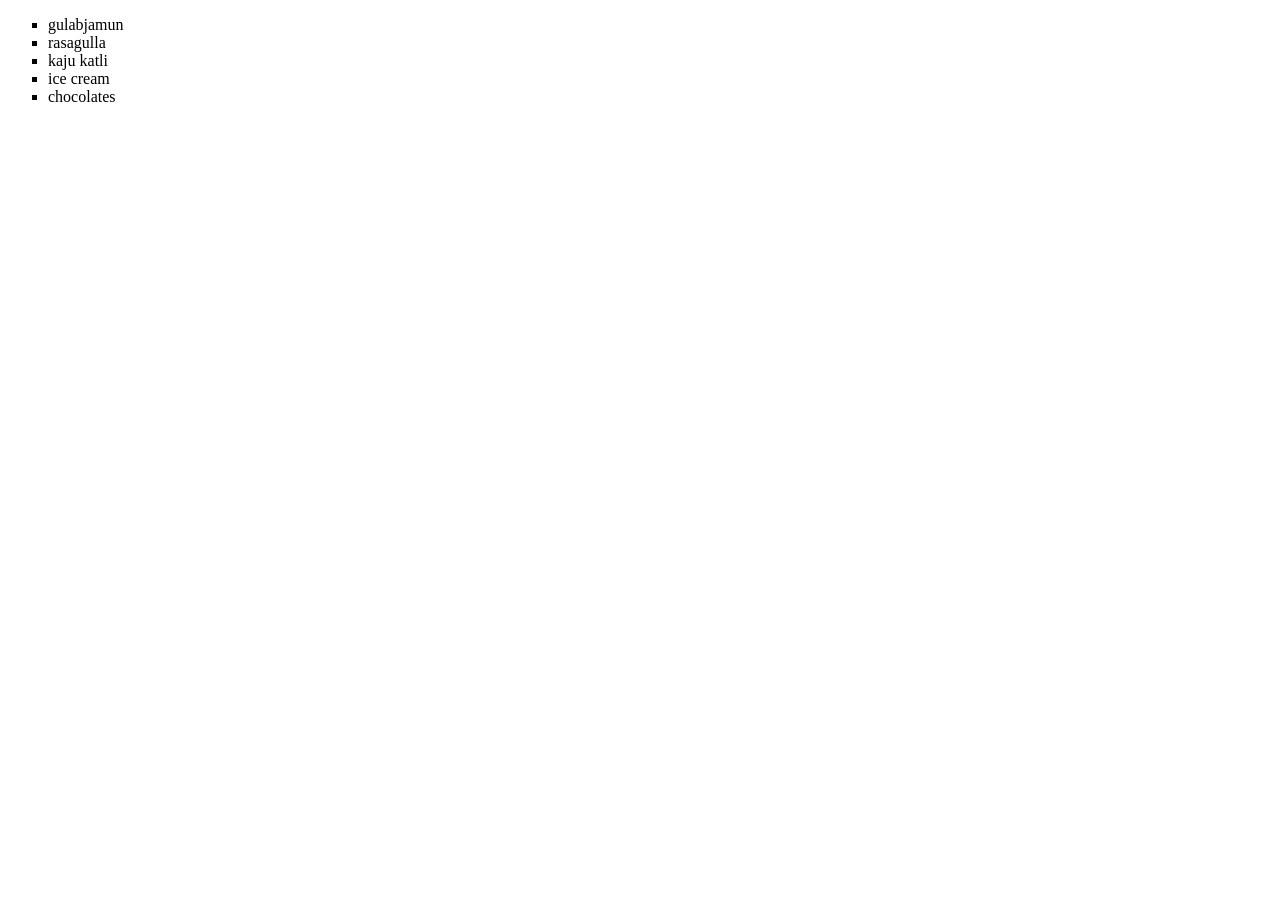
==== sweets.html @ 92329144 "added sweets to index" ====
<!DOCTYPE html>
<html lang="en">
<head>
    <meta charset="UTF-8">
    <meta name="viewport" content="width=device-width, initial-scale=1.0">
    <title>Document</title>
</head>
<body>
</body>
<ul type="square">
    <li>gulabjamun</li>
    <li>rasagulla</li>
    <li>kaju katli</li>
    <li>ice cream</li>
    <li>chocolates</li>
</ul>
</body>
</html>
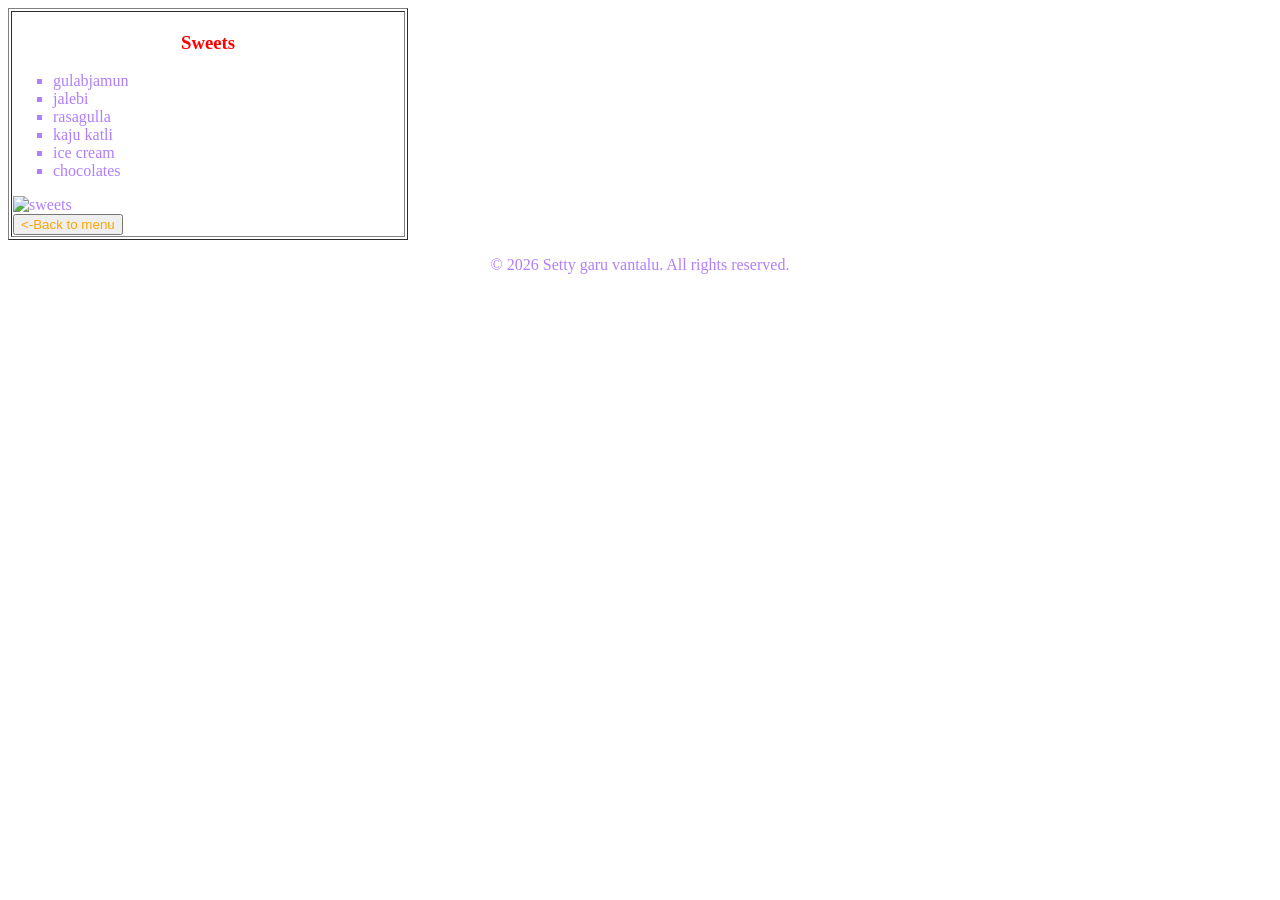
==== commit 1ba948eb: "added styles" ====
--- a/sweets.html
+++ b/sweets.html
@@ -1,18 +1,42 @@
 <!DOCTYPE html>
 <html lang="en">
-<head>
-    <meta charset="UTF-8">
-    <meta name="viewport" content="width=device-width, initial-scale=1.0">
-    <title>Document</title>
-</head>
-<body>
-</body>
-<ul type="square">
-    <li>gulabjamun</li>
-    <li>rasagulla</li>
-    <li>kaju katli</li>
-    <li>ice cream</li>
-    <li>chocolates</li>
-</ul>
-</body>
+    <head>
+        <meta charset="UTF-8">
+        <meta name="viewport" content="width=device-width, initial-scale=1.0">
+        <title>Document</title>
+        <style>
+            *{
+                color:rgb(176, 127, 255)
+            }
+        </style>
+        <link rel ="stylesheet" href="style.css">
+    </head>
+    <body>
+        <table border="1px" width="400px">
+                    <tr>
+                        <td>
+                             <center>
+                        <h3 class="sweets">Sweets</h3>
+                    </center>
+                        <ul type="square">
+                            <li>gulabjamun</li>
+                            <li>jalebi</li>
+                            <li>rasagulla</li>
+                            <li>kaju katli</li>
+                            <li>ice cream</li>
+                            <li>chocolates</li>
+                        </ul> 
+                                <img src="https://encrypted-tbn0.gstatic.com/images?q=tbn:ANd9GcRY1r_rP_ZUf4WxTEaitWSg5S2lL2E6HdSTq9SOqBz6MA&s=10" alt="sweets" width="300px" height="200px">      
+                            <form>  
+                                <input style="color:orange" type="submit" value="<-Back to menu" formaction="./index.html">
+                            </form>
+                        </td>
+                    </tr>
+                   </table>
+                   <footer>
+                    <center>
+                        <p>&copy; 2026 Setty garu vantalu. All rights reserved.</p>
+                    </center>
+                   </footer>
+    </body>
 </html>
--- a/style.css
+++ b/style.css
@@ -0,0 +1,17 @@
+.dinner1{
+    color:purple
+}
+.dinner2{
+    color:orange
+}
+.dinner3{
+    color:green
+}
+
+.sweets{
+    color:red
+}
+
+.addres{
+    color:orangered
+}
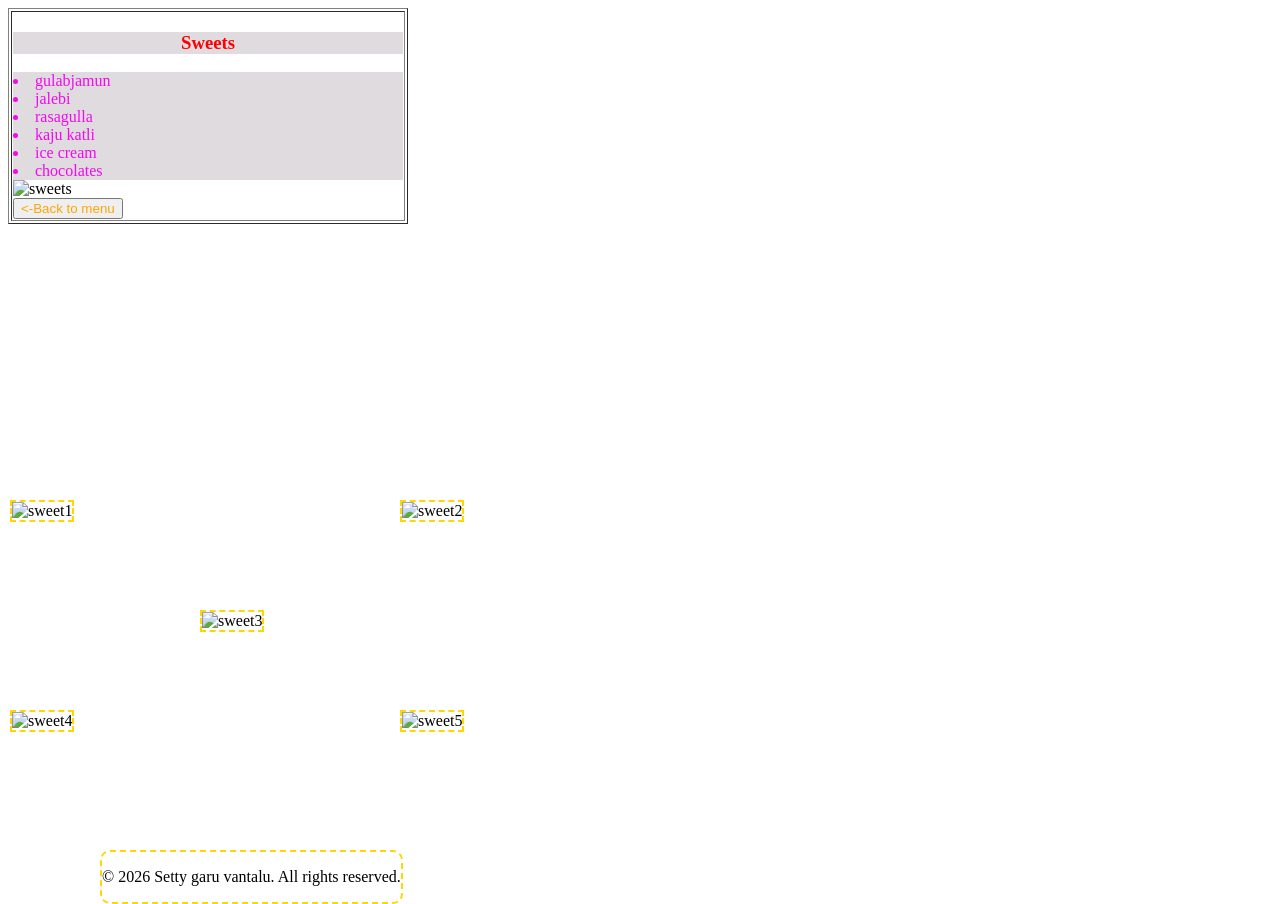
==== commit 6d57d17f: "boxes in sweets" ====
--- a/sweets.html
+++ b/sweets.html
@@ -5,27 +5,35 @@
         <meta name="viewport" content="width=device-width, initial-scale=1.0">
         <title>Document</title>
         <style>
-            *{
-                color:rgb(176, 127, 255)
+            body{
+                background-image: url("https://encrypted-tbn0.gstatic.com/images?q=tbn:ANd9GcQWIIVdDwsvx_HFnRr--sS9J3hu4QZDfh_dMXtdchMk0g&s=10");
+                background-repeat: no-repeat;
+
+            }
+            .items{
+                color:rgb(243, 9, 239)
             }
         </style>
         <link rel ="stylesheet" href="style.css">
     </head>
     <body>
+        
         <table border="1px" width="400px">
                     <tr>
                         <td>
                              <center>
                         <h3 class="sweets">Sweets</h3>
                     </center>
+                    <div class="sweets"
                         <ul type="square">
-                            <li>gulabjamun</li>
-                            <li>jalebi</li>
-                            <li>rasagulla</li>
-                            <li>kaju katli</li>
-                            <li>ice cream</li>
-                            <li>chocolates</li>
+                            <li class="items">gulabjamun</li>
+                            <li class="items">jalebi</li>
+                            <li class="items">rasagulla</li>
+                            <li class="items">kaju katli</li>
+                            <li class="items">ice cream</li>
+                            <li class="items">chocolates</li>
                         </ul> 
+                    </div>
                                 <img src="https://encrypted-tbn0.gstatic.com/images?q=tbn:ANd9GcRY1r_rP_ZUf4WxTEaitWSg5S2lL2E6HdSTq9SOqBz6MA&s=10" alt="sweets" width="300px" height="200px">      
                             <form>  
                                 <input style="color:orange" type="submit" value="<-Back to menu" formaction="./index.html">
@@ -33,10 +41,20 @@
                         </td>
                     </tr>
                    </table>
+                <div class="pboxes">
+                    <div class="c1boxes"> <img src="https://encrypted-tbn0.gstatic.com/images?q=tbn:ANd9GcSEmmPKiV9H34UYUrWJ_WixkdRwKx0OQd5DSgKzQRQ1-A&s=10" alt="sweet1" width="100px" height="100px"></div>
+                    <div class="c2boxes"> <img src="https://encrypted-tbn0.gstatic.com/images?q=tbn:ANd9GcSfTGaAkXzIIJVhjt5G8zGz43AtKS5dvdfV4FSnZd8b_Q&s=10" alt="sweet2" width="100px" height="100px"> </div>
+                    <div class="c3boxes"> <img src="https://encrypted-tbn0.gstatic.com/images?q=tbn:ANd9GcQLRnNdLqpQe_0ViO6XWIMojSUsKG21mfzluDC8IquF7A&s" alt="sweet3" height="100px" width="100px"> </div>
+                    <div class="c4boxes"> <img src="https://encrypted-tbn0.gstatic.com/images?q=tbn:ANd9GcRKMwgX6SwhliU7O6zQwzDCDeIJKlFyGdBTUzRtv_9VQg&s=10" alt="sweet4" width="100px" height="100px"> </div>
+                    <div class="c5boxes"> <img src="https://encrypted-tbn0.gstatic.com/images?q=tbn:ANd9GcQWIIVdDwsvx_HFnRr--sS9J3hu4QZDfh_dMXtdchMk0g&s=10" alt="sweet5" width="100px" height="100px"> </div>
+
+                </div>
+                <div class="footer">
                    <footer>
                     <center>
-                        <p>&copy; 2026 Setty garu vantalu. All rights reserved.</p>
+                        <p class="foter">&copy; 2026 Setty garu vantalu. All rights reserved.</p>
                     </center>
                    </footer>
+                   </div>
     </body>
 </html>
--- a/style.css
+++ b/style.css
@@ -1,3 +1,9 @@
+/* *{
+    margin:0px;
+    padding:0px;
+    box-sizing:border-box;
+    } */
+
 .dinner1{
     color:purple
 }
@@ -14,4 +20,78 @@
 
 .addres{
     color:orangered
+}
+
+
+
+
+/* #sweets page css */
+
+.sweets{
+    background-color:rgb(223, 219, 222)
+    
+}
+
+.foter{
+   color:rgb(251, 5, 5)
+   text
+}
+
+.c1boxes{
+    position: absolute;
+    top:500px;
+    left:10px;
+    border-color:gold;
+    border-width:2px;
+    border-style:dashed;
+}
+
+.c2boxes{
+    position: absolute;
+    top:500px;
+    left:400px;
+    border-color:gold;
+    border-width:2px;
+    border-style:dashed;
+}
+
+.c3boxes{
+    margin:0px;
+    padding:0px;
+    position: absolute;
+    top:610px;
+    left:200px;
+    border-color:gold;
+    border-width:2px;
+    border-style:dashed;
+}
+
+.c4boxes{
+    position: absolute;
+    top:710px;
+    left:10px;
+    border-color:gold;
+    border-width:2px;
+    border-style:dashed;
+}
+
+.c5boxes{
+    position: absolute;
+    top:710px;
+    left:400px;
+    border-color:gold;
+    border-width:2px;
+    border-style:dashed;
+}
+
+.footer{
+    position: absolute;
+    top:850px;
+    left:100px;
+    border-color:gold;
+    border-width:2px;
+    border-style:dashed;    
+    border-radius:10px;
+    text-align:center;
+
 }
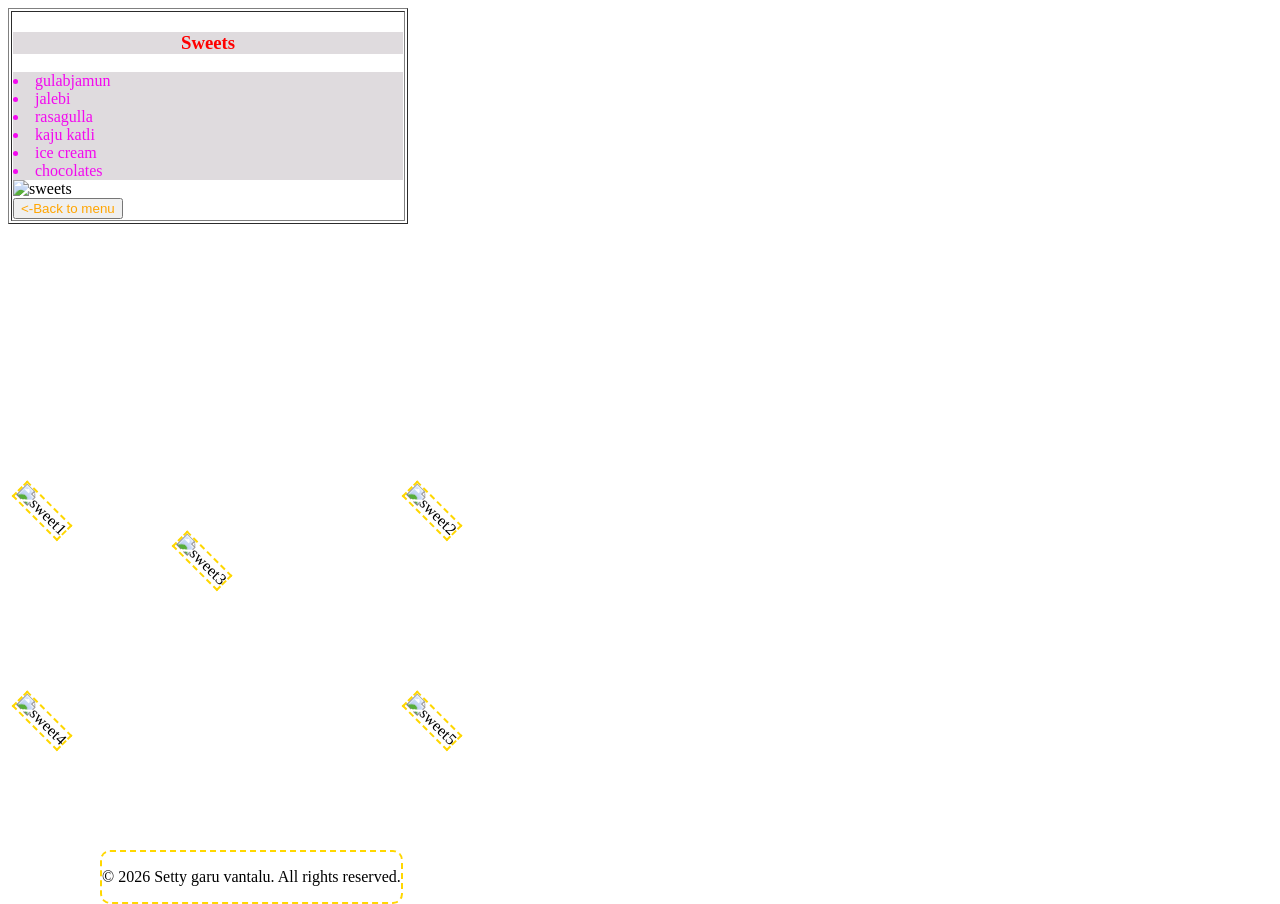
==== commit 59e3f46c: "added transforms as scale(45deg)" ====
--- a/sweets.html
+++ b/sweets.html
@@ -44,7 +44,7 @@
                 <div class="pboxes">
                     <div class="c1boxes"> <img src="https://encrypted-tbn0.gstatic.com/images?q=tbn:ANd9GcSEmmPKiV9H34UYUrWJ_WixkdRwKx0OQd5DSgKzQRQ1-A&s=10" alt="sweet1" width="100px" height="100px"></div>
                     <div class="c2boxes"> <img src="https://encrypted-tbn0.gstatic.com/images?q=tbn:ANd9GcSfTGaAkXzIIJVhjt5G8zGz43AtKS5dvdfV4FSnZd8b_Q&s=10" alt="sweet2" width="100px" height="100px"> </div>
-                    <div class="c3boxes"> <img src="https://encrypted-tbn0.gstatic.com/images?q=tbn:ANd9GcQLRnNdLqpQe_0ViO6XWIMojSUsKG21mfzluDC8IquF7A&s" alt="sweet3" height="100px" width="100px"> </div>
+                    <div class="c3boxes"> <img src="https://encrypted-tbn0.gstatic.com/images?q=tbn:ANd9GcQLRnNdLqpQe_0ViO6XWIMojSUsKG21mfzluDC8IquF7A&s" alt="sweet3" height="200px" width="200px"> </div>
                     <div class="c4boxes"> <img src="https://encrypted-tbn0.gstatic.com/images?q=tbn:ANd9GcRKMwgX6SwhliU7O6zQwzDCDeIJKlFyGdBTUzRtv_9VQg&s=10" alt="sweet4" width="100px" height="100px"> </div>
                     <div class="c5boxes"> <img src="https://encrypted-tbn0.gstatic.com/images?q=tbn:ANd9GcQWIIVdDwsvx_HFnRr--sS9J3hu4QZDfh_dMXtdchMk0g&s=10" alt="sweet5" width="100px" height="100px"> </div>
 
--- a/style.css
+++ b/style.css
@@ -44,6 +44,7 @@
     border-color:gold;
     border-width:2px;
     border-style:dashed;
+    transform: rotate(45deg);
 }
 
 .c2boxes{
@@ -53,22 +54,25 @@
     border-color:gold;
     border-width:2px;
     border-style:dashed;
+    transform: rotate(45deg);
 }
 
 .c3boxes{
     margin:0px;
     padding:0px;
     position: absolute;
-    top:610px;
-    left:200px;
+    top:550px;
+    left:170px;
     border-color:gold;
     border-width:2px;
     border-style:dashed;
+    transform: rotate(45deg);
 }
 
 .c4boxes{
     position: absolute;
     top:710px;
+    transform: rotate(45deg);
     left:10px;
     border-color:gold;
     border-width:2px;
@@ -82,6 +86,7 @@
     border-color:gold;
     border-width:2px;
     border-style:dashed;
+    transform: rotate(45deg);
 }
 
 .footer{
